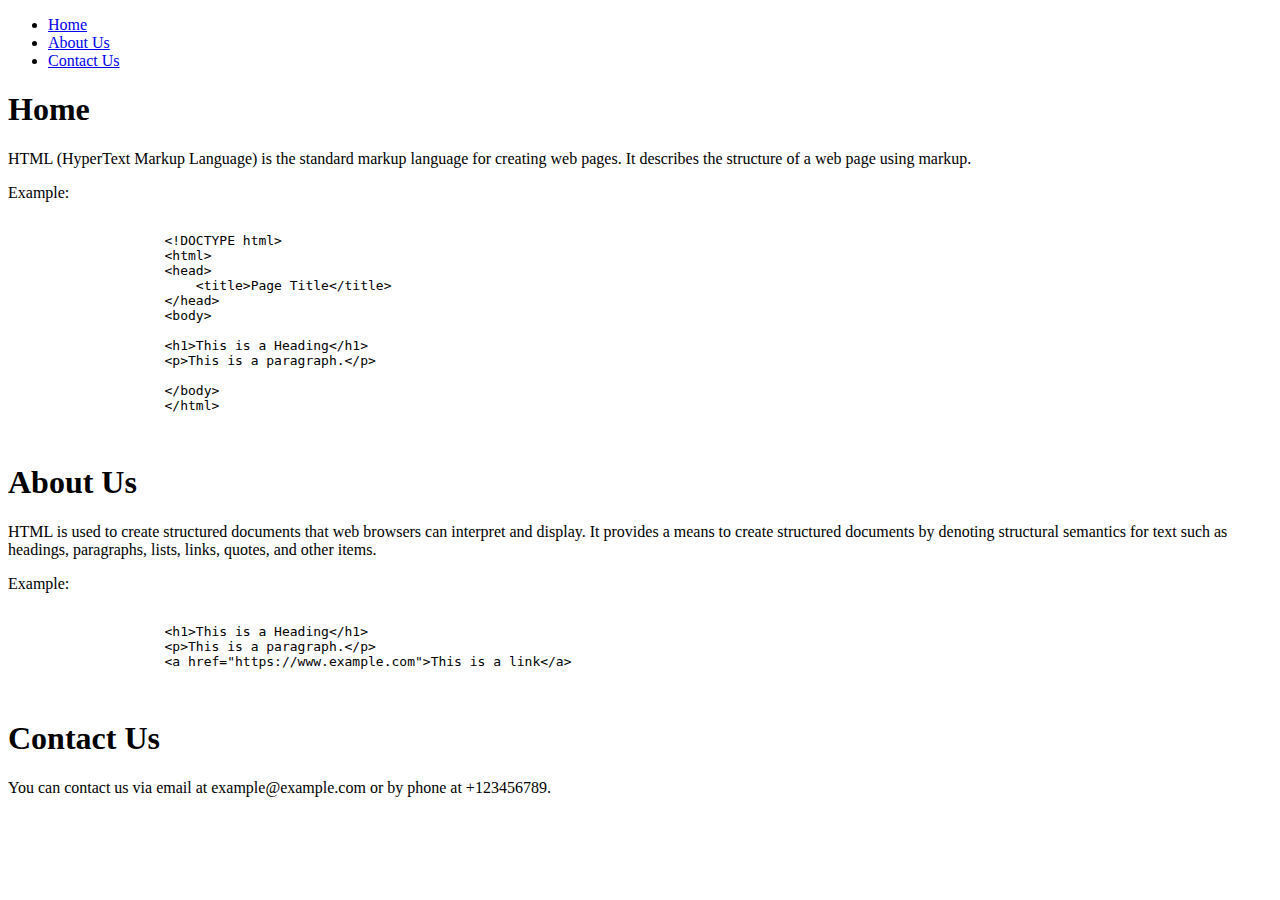
==== index.html @ 07764717 "added css folder and asvaed" ====
<!DOCTYPE html>
<html lang="en">
<head>
    <meta charset="UTF-8">
    <meta name="viewport" content="width=device-width, initial-scale=1.0">
    <title>Simple Website</title>
    <link rel="stylesheet" href="styles.css">
</head>
<body>
    <header>
        <nav>
            <ul>
                <li><a href="#home">Home</a></li>
                <li><a href="#about">About Us</a></li>
                <li><a href="#contact">Contact Us</a></li>
            </ul>
        </nav>
    </header>
    
    <main>
        <section id="home">
            <h1>Home</h1>
            <p>HTML (HyperText Markup Language) is the standard markup language for creating web pages. It describes the structure of a web page using markup.</p>
            <p>Example:</p>
            <pre>
                <code>
                    &lt;!DOCTYPE html&gt;
                    &lt;html&gt;
                    &lt;head&gt;
                        &lt;title&gt;Page Title&lt;/title&gt;
                    &lt;/head&gt;
                    &lt;body&gt;

                    &lt;h1&gt;This is a Heading&lt;/h1&gt;
                    &lt;p&gt;This is a paragraph.&lt;/p&gt;

                    &lt;/body&gt;
                    &lt;/html&gt;
                </code>
            </pre>
        </section>
        
        <section id="about">
            <h1>About Us</h1>
            <p>HTML is used to create structured documents that web browsers can interpret and display. It provides a means to create structured documents by denoting structural semantics for text such as headings, paragraphs, lists, links, quotes, and other items.</p>
            <p>Example:</p>
            <pre>
                <code>
                    &lt;h1&gt;This is a Heading&lt;/h1&gt;
                    &lt;p&gt;This is a paragraph.&lt;/p&gt;
                    &lt;a href="https://www.example.com"&gt;This is a link&lt;/a&gt;
                </code>
            </pre>
        </section>
        
        <section id="contact">
            <h1>Contact Us</h1>
            <p>You can contact us via email at example@example.com or by phone at +123456789.</p>
        </section>
    </main>
</body>
</html>
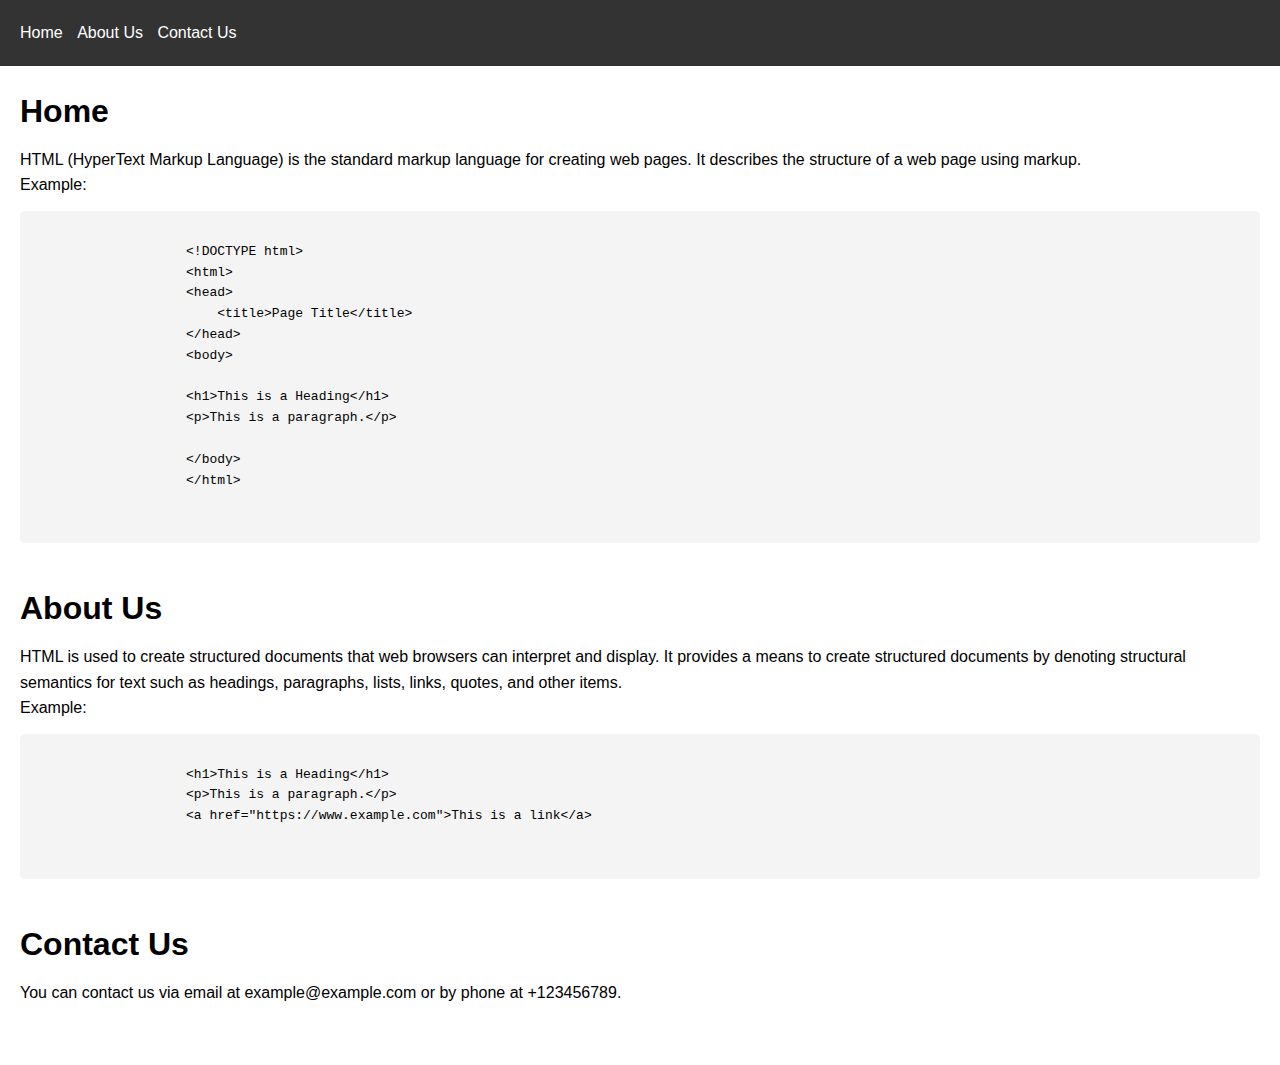
==== commit 6a000471: "added about us page" ====
--- a/index.html
+++ b/index.html
@@ -4,14 +4,14 @@
     <meta charset="UTF-8">
     <meta name="viewport" content="width=device-width, initial-scale=1.0">
     <title>Simple Website</title>
-    <link rel="stylesheet" href="styles.css">
+    <link rel="stylesheet" href="css/styles.css">
 </head>
 <body>
     <header>
         <nav>
             <ul>
                 <li><a href="#home">Home</a></li>
-                <li><a href="#about">About Us</a></li>
+                <li><a href="aboutus.html">About Us</a></li>
                 <li><a href="#contact">Contact Us</a></li>
             </ul>
         </nav>
--- a/css/styles.css
+++ b/css/styles.css
@@ -0,0 +1,49 @@
+/* Basic Reset */
+body, h1, p, ul, li, a {
+    margin: 0;
+    padding: 0;
+}
+
+body {
+    font-family: Arial, sans-serif;
+    line-height: 1.6;
+}
+
+header {
+    background-color: #333;
+    color: #fff;
+    padding: 20px;
+}
+
+nav ul {
+    list-style: none;
+}
+
+nav ul li {
+    display: inline;
+    margin-right: 10px;
+}
+
+nav ul li a {
+    color: #fff;
+    text-decoration: none;
+}
+
+main {
+    padding: 20px;
+}
+
+section {
+    margin-bottom: 40px;
+}
+
+h1 {
+    margin-bottom: 10px;
+}
+
+pre {
+    background-color: #f4f4f4;
+    padding: 10px;
+    border-radius: 5px;
+    overflow-x: auto;
+}
